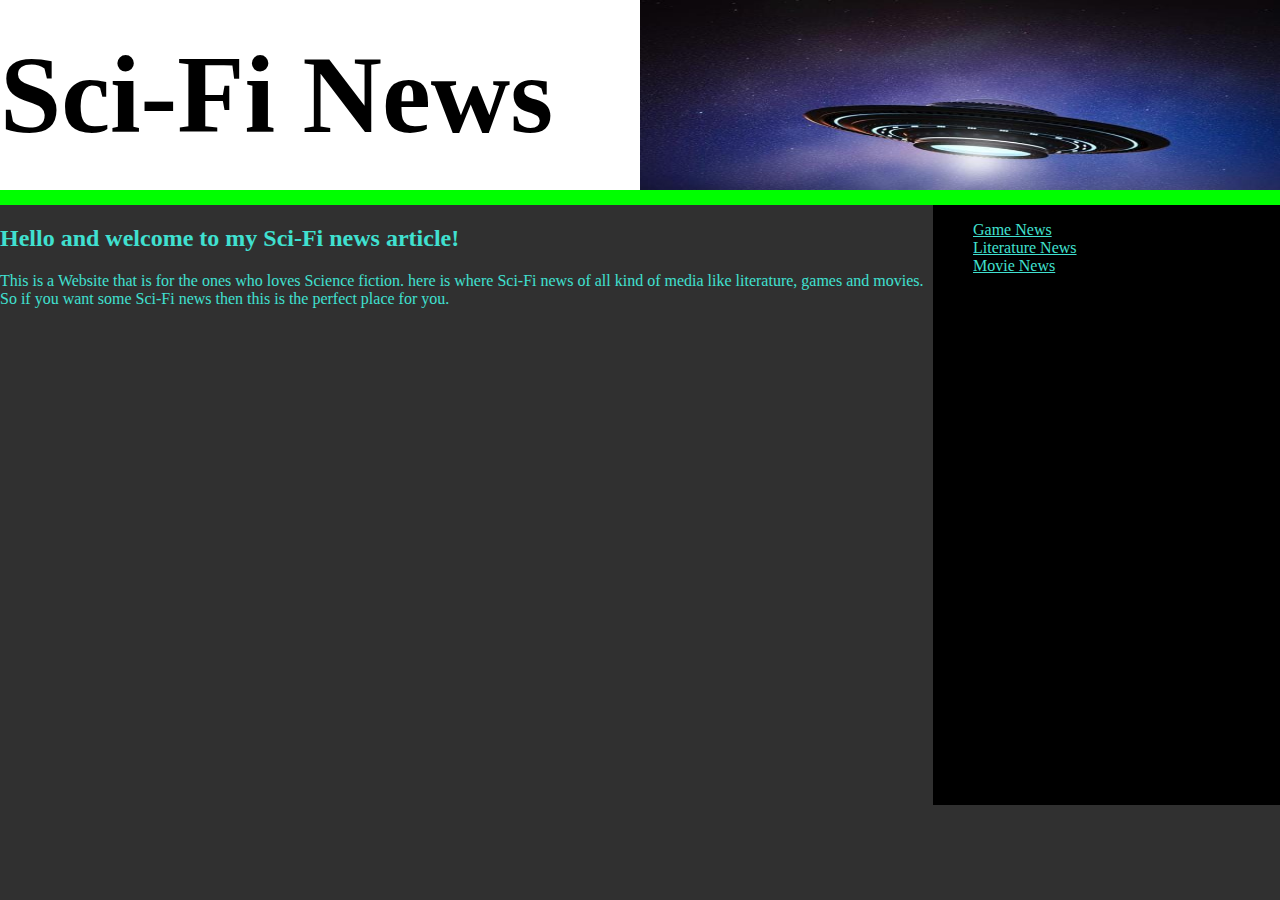
==== index.html @ 203755f5 "fix" ====
<!DOCTYPE html>
<html lang="en">
<head>
  <meta charset="UTF-8">
  <meta http-equiv="X-UA-Compatible" content="IE=edge">
  <meta name="viewport" content="width=device-width, initial-scale=1.0">
   <link rel="stylesheet" href="style.css">
  <title>Sci-fi Hemsida</title>
</head>
<body>
  <header>
    <div class="logo-head">
      <h1>Sci-Fi News</h1>
    </div>
    <img src="ufo-in-space_e22330e2-8917-11ea-8e78-f1b6d2f5bc87.jpg" alt="Ufo bild">
  </header>
  <main>
    <article>
      <h2>Hello and welcome to my Sci-Fi news article!</h2>
      <p>This is a Website that is for the ones who loves Science fiction. here is where Sci-Fi news of all kind of media like literature, games and movies. So if you want some Sci-Fi news then this is the perfect place for you.</p>
    </article>
    <aside>
      <ul>
        <li><a href="./sidemenu.html">Game News</a></li>
        <li><a href="./sidemenu2.html"> Literature News</a></li>
        <li><a href="./sidemenu3.html"> Movie News</a></li>
      </ul>
    </aside>
  </main>
</body>
</html>
---- style.css ----
body {
    margin: 0;
    background-color: #303030;
}


h1 {
    font-size: 110px;
    
}


h2 {
color:  turquoise;
}
p {
color: turquoise;
}


header  {
    display: flex;
    justify-content: space-between;
    align-items: stretch;
    background-color: white;
    height: 190px;
    border-bottom: 15px solid #00ff00;
}

header img {
    width: 50%;
    height: 190px;
    border-bottom: 15px solid #00ff00;
}

.logo-head {
    display: flex;
    align-items: center;
}

main {
    display: flex;
}

aside {
    background-color: black;
    color: black;
    width: 40%;
    height: 600px;
}

a {
    color: turquoise;
}
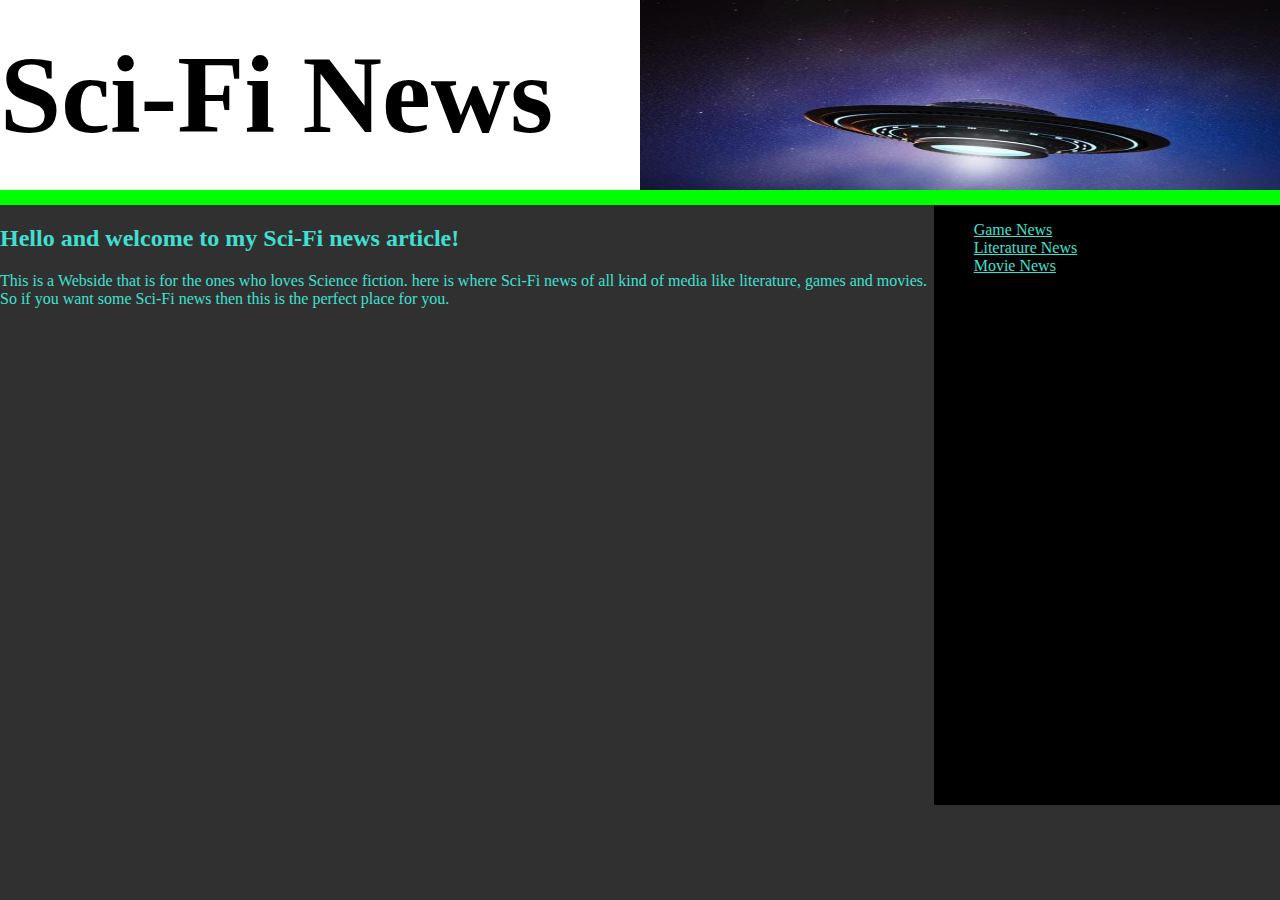
==== commit d91e7bd0: "fix" ====
--- a/index.html
+++ b/index.html
@@ -17,7 +17,7 @@
   <main>
     <article>
       <h2>Hello and welcome to my Sci-Fi news article!</h2>
-      <p>This is a Website that is for the ones who loves Science fiction. here is where Sci-Fi news of all kind of media like literature, games and movies. So if you want some Sci-Fi news then this is the perfect place for you.</p>
+      <p>This is a Webside that is for the ones who loves Science fiction. here is where Sci-Fi news of all kind of media like literature, games and movies. So if you want some Sci-Fi news then this is the perfect place for you.</p>
     </article>
     <aside>
       <ul>
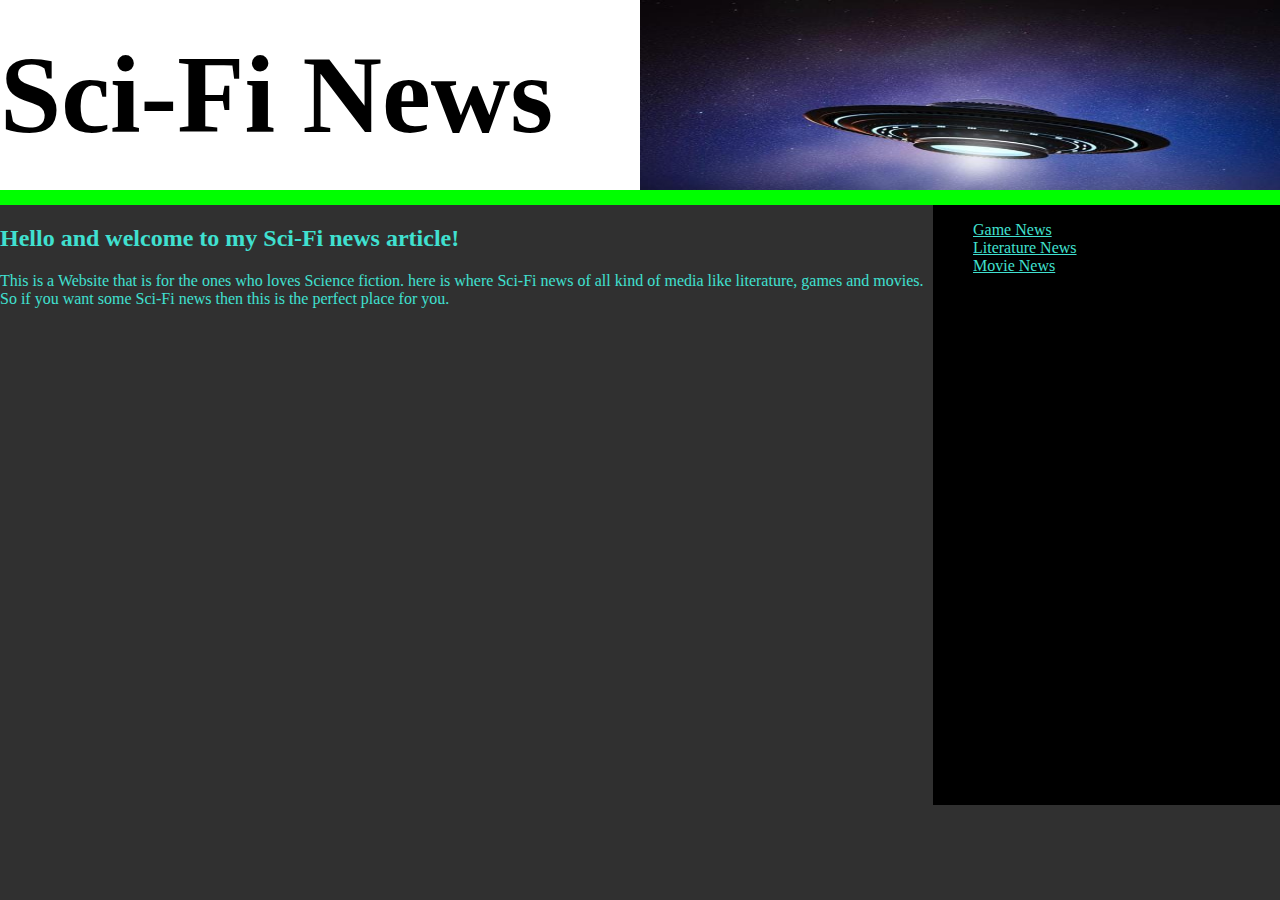
==== commit 7fbe9857: "fix" ====
--- a/index.html
+++ b/index.html
@@ -17,7 +17,7 @@
   <main>
     <article>
       <h2>Hello and welcome to my Sci-Fi news article!</h2>
-      <p>This is a Webside that is for the ones who loves Science fiction. here is where Sci-Fi news of all kind of media like literature, games and movies. So if you want some Sci-Fi news then this is the perfect place for you.</p>
+      <p>This is a Website that is for the ones who loves Science fiction. here is where Sci-Fi news of all kind of media like literature, games and movies. So if you want some Sci-Fi news then this is the perfect place for you.</p>
     </article>
     <aside>
       <ul>
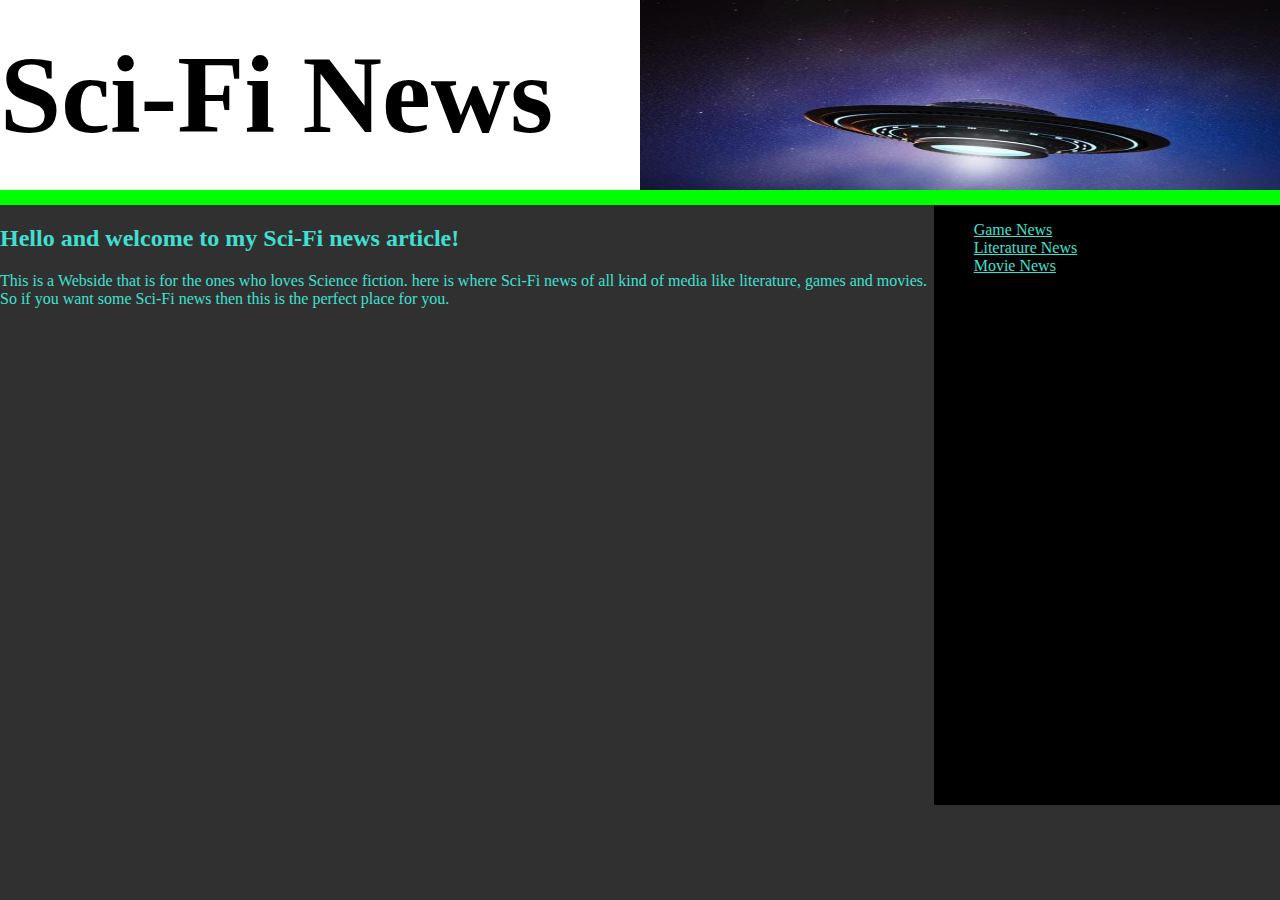
==== commit 13c9244c: "fix" ====
--- a/index.html
+++ b/index.html
@@ -17,7 +17,7 @@
   <main>
     <article>
       <h2>Hello and welcome to my Sci-Fi news article!</h2>
-      <p>This is a Website that is for the ones who loves Science fiction. here is where Sci-Fi news of all kind of media like literature, games and movies. So if you want some Sci-Fi news then this is the perfect place for you.</p>
+      <p>This is a Webside that is for the ones who loves Science fiction. here is where Sci-Fi news of all kind of media like literature, games and movies. So if you want some Sci-Fi news then this is the perfect place for you.</p>
     </article>
     <aside>
       <ul>
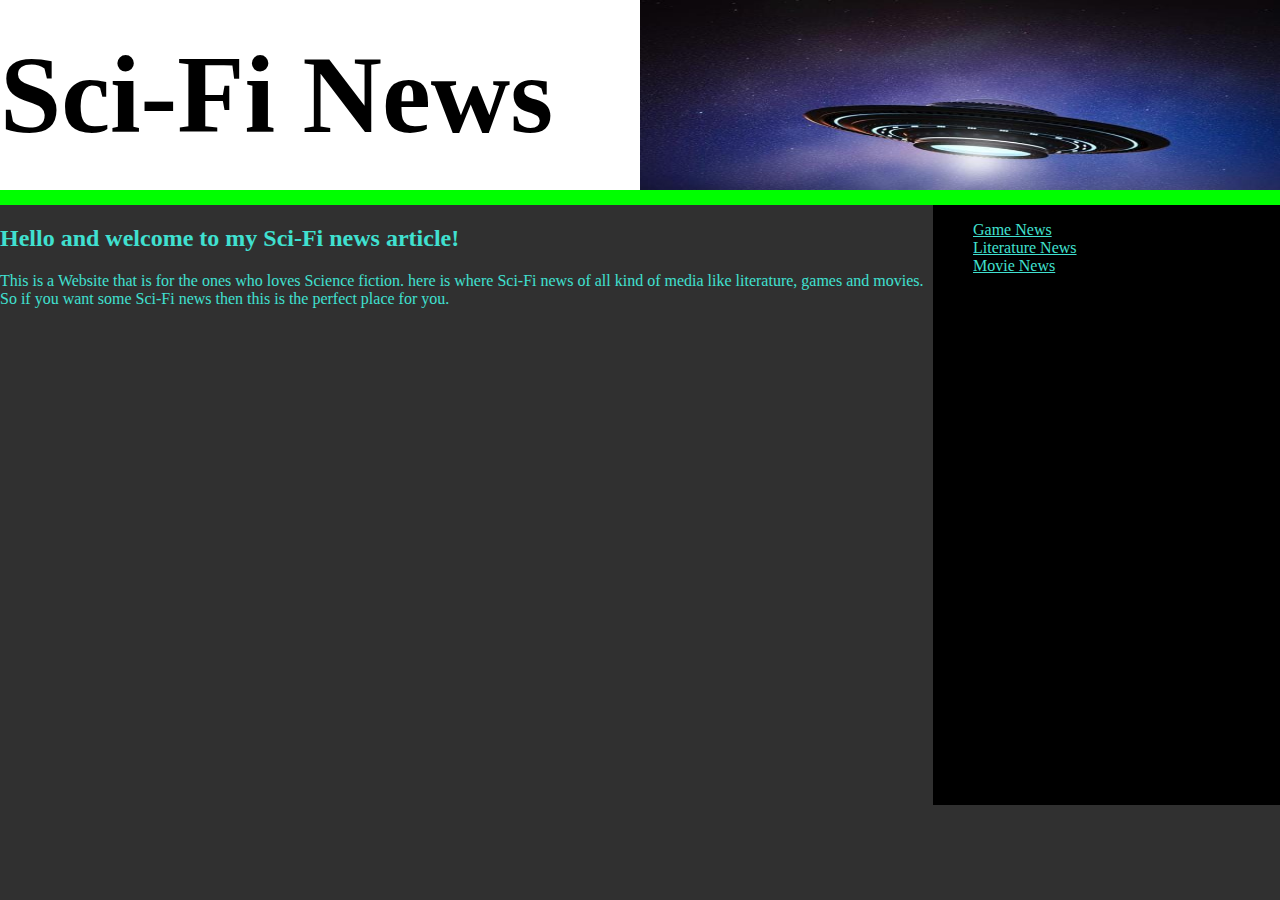
==== commit 064d10e7: "fix" ====
--- a/index.html
+++ b/index.html
@@ -17,7 +17,7 @@
   <main>
     <article>
       <h2>Hello and welcome to my Sci-Fi news article!</h2>
-      <p>This is a Webside that is for the ones who loves Science fiction. here is where Sci-Fi news of all kind of media like literature, games and movies. So if you want some Sci-Fi news then this is the perfect place for you.</p>
+      <p>This is a Website that is for the ones who loves Science fiction. here is where Sci-Fi news of all kind of media like literature, games and movies. So if you want some Sci-Fi news then this is the perfect place for you.</p>
     </article>
     <aside>
       <ul>
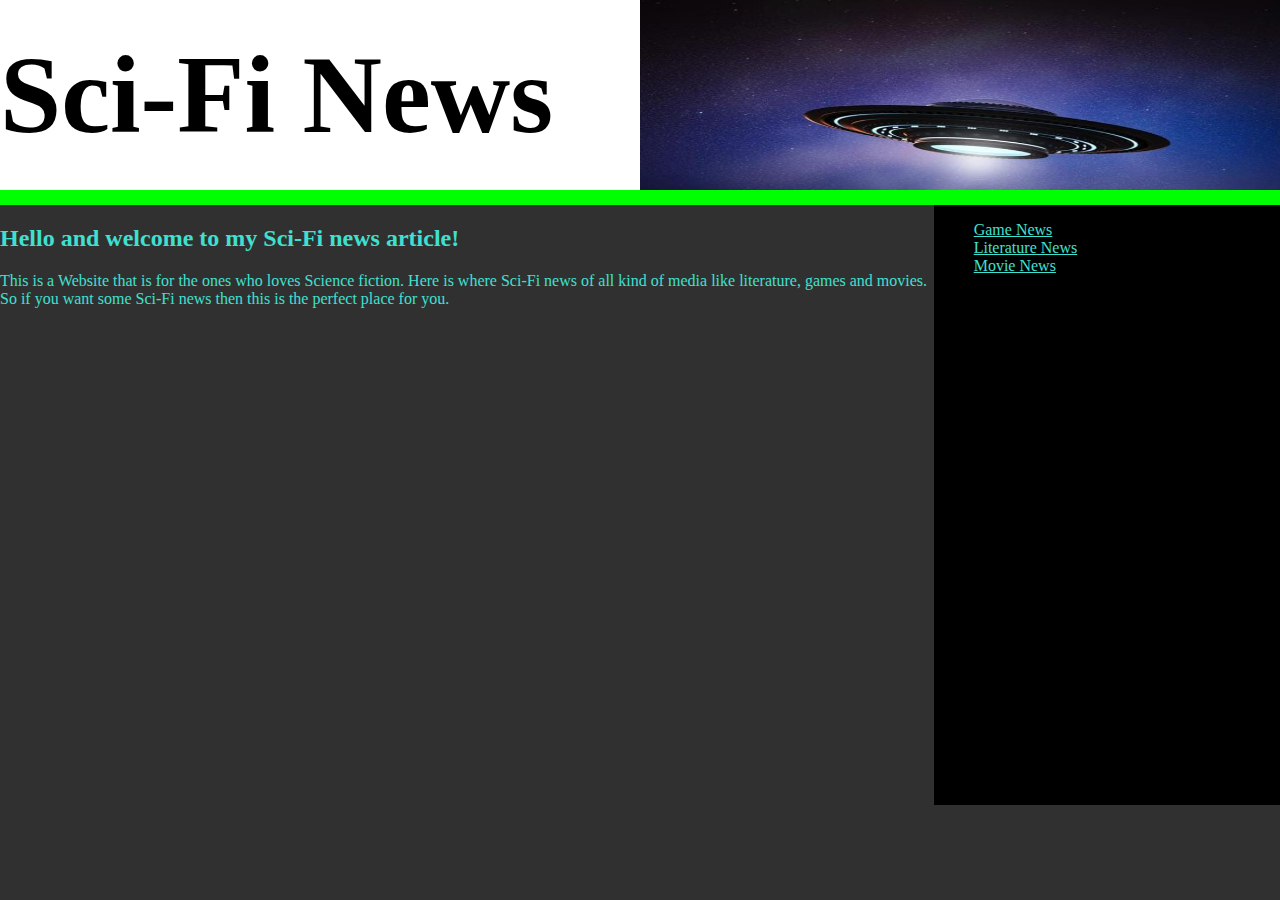
==== commit 55b10c4a: "fix" ====
--- a/index.html
+++ b/index.html
@@ -17,7 +17,7 @@
   <main>
     <article>
       <h2>Hello and welcome to my Sci-Fi news article!</h2>
-      <p>This is a Website that is for the ones who loves Science fiction. here is where Sci-Fi news of all kind of media like literature, games and movies. So if you want some Sci-Fi news then this is the perfect place for you.</p>
+      <p>This is a Website that is for the ones who loves Science fiction. Here is where Sci-Fi news of all kind of media like literature, games and movies. So if you want some Sci-Fi news then this is the perfect place for you.</p>
     </article>
     <aside>
       <ul>
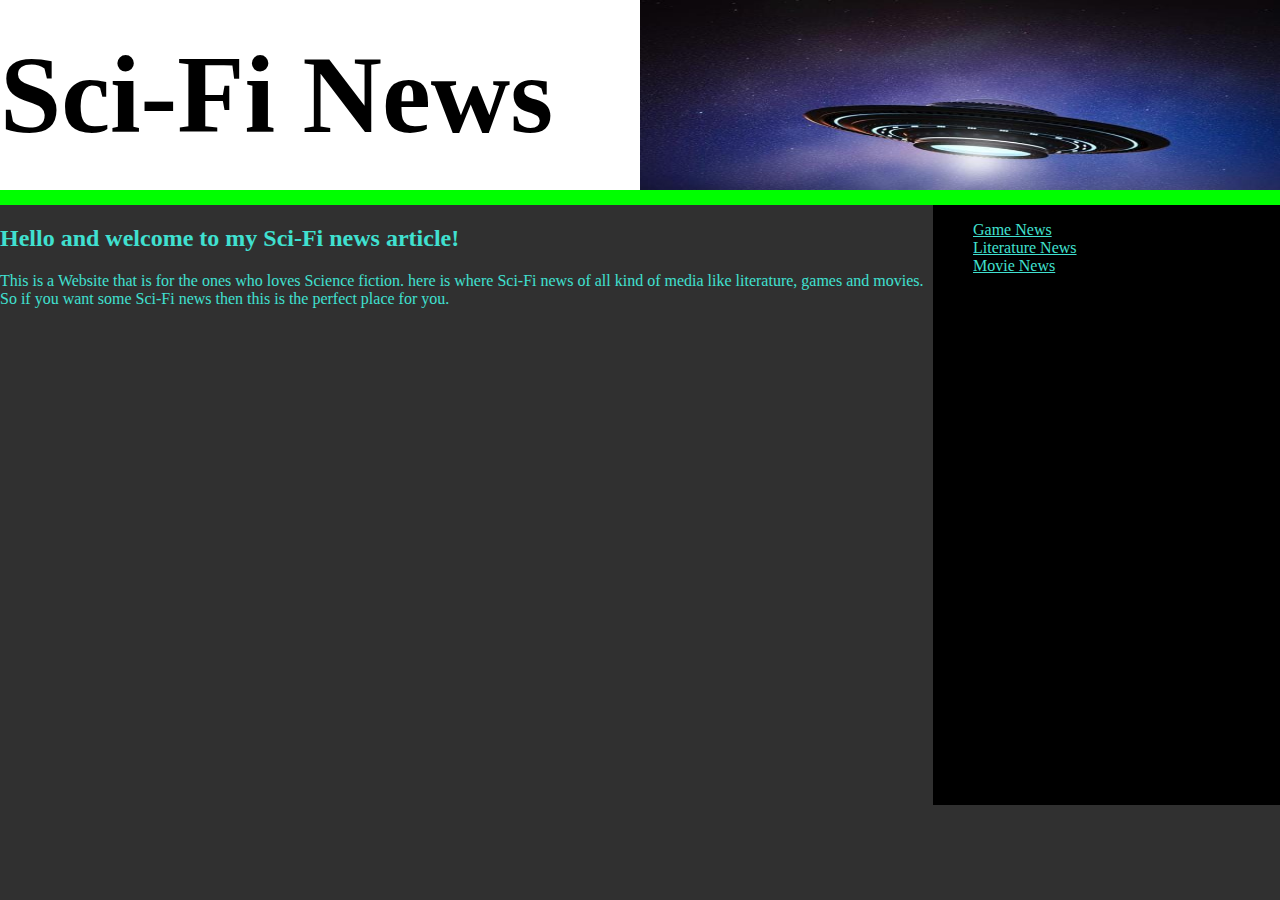
==== commit 515ea900: "fix" ====
--- a/index.html
+++ b/index.html
@@ -17,7 +17,7 @@
   <main>
     <article>
       <h2>Hello and welcome to my Sci-Fi news article!</h2>
-      <p>This is a Website that is for the ones who loves Science fiction. Here is where Sci-Fi news of all kind of media like literature, games and movies. So if you want some Sci-Fi news then this is the perfect place for you.</p>
+      <p>This is a Website that is for the ones who loves Science fiction. here is where Sci-Fi news of all kind of media like literature, games and movies. So if you want some Sci-Fi news then this is the perfect place for you.</p>
     </article>
     <aside>
       <ul>
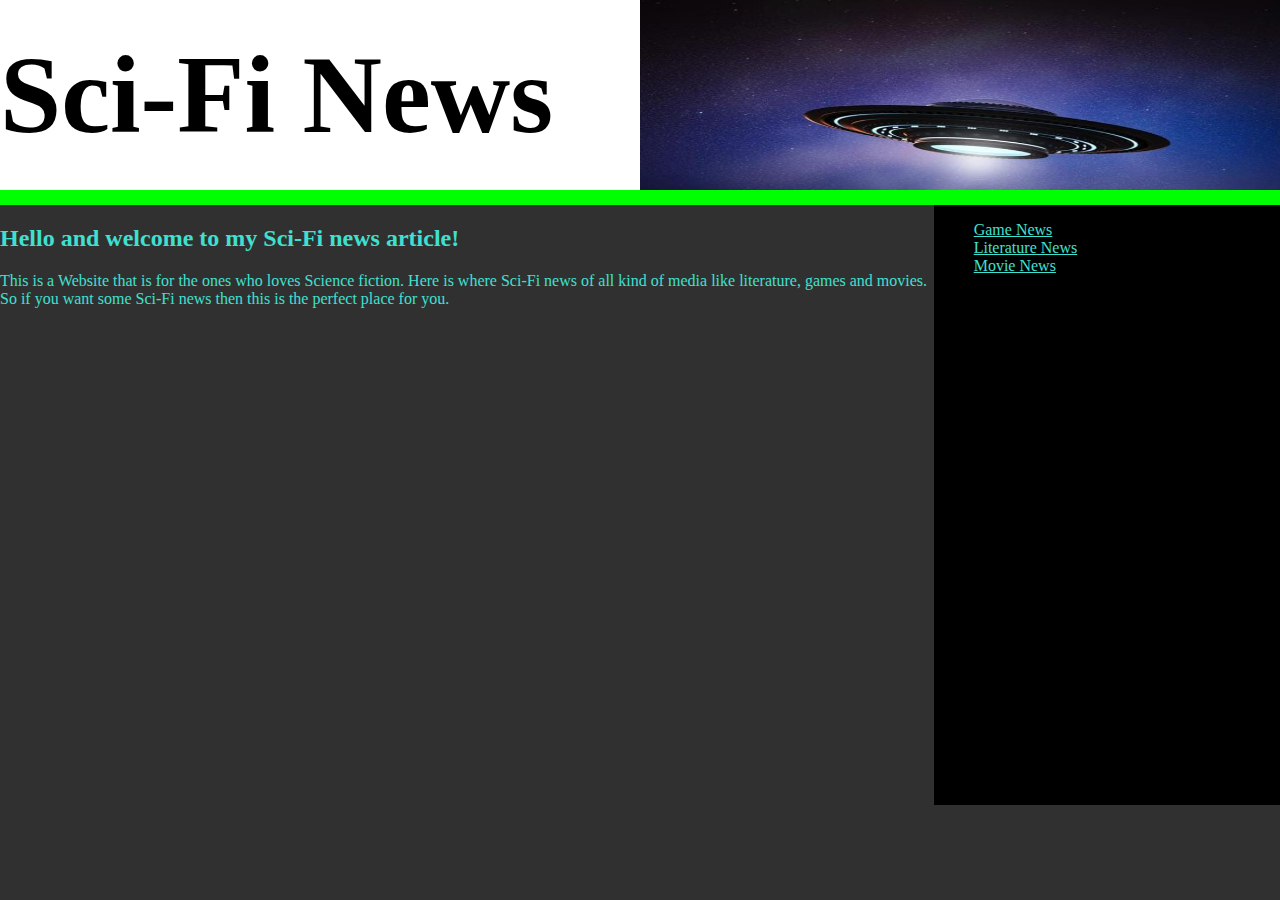
==== commit a360178d: "fix" ====
--- a/index.html
+++ b/index.html
@@ -17,7 +17,7 @@
   <main>
     <article>
       <h2>Hello and welcome to my Sci-Fi news article!</h2>
-      <p>This is a Website that is for the ones who loves Science fiction. here is where Sci-Fi news of all kind of media like literature, games and movies. So if you want some Sci-Fi news then this is the perfect place for you.</p>
+      <p>This is a Website that is for the ones who loves Science fiction. Here is where Sci-Fi news of all kind of media like literature, games and movies. So if you want some Sci-Fi news then this is the perfect place for you.</p>
     </article>
     <aside>
       <ul>
